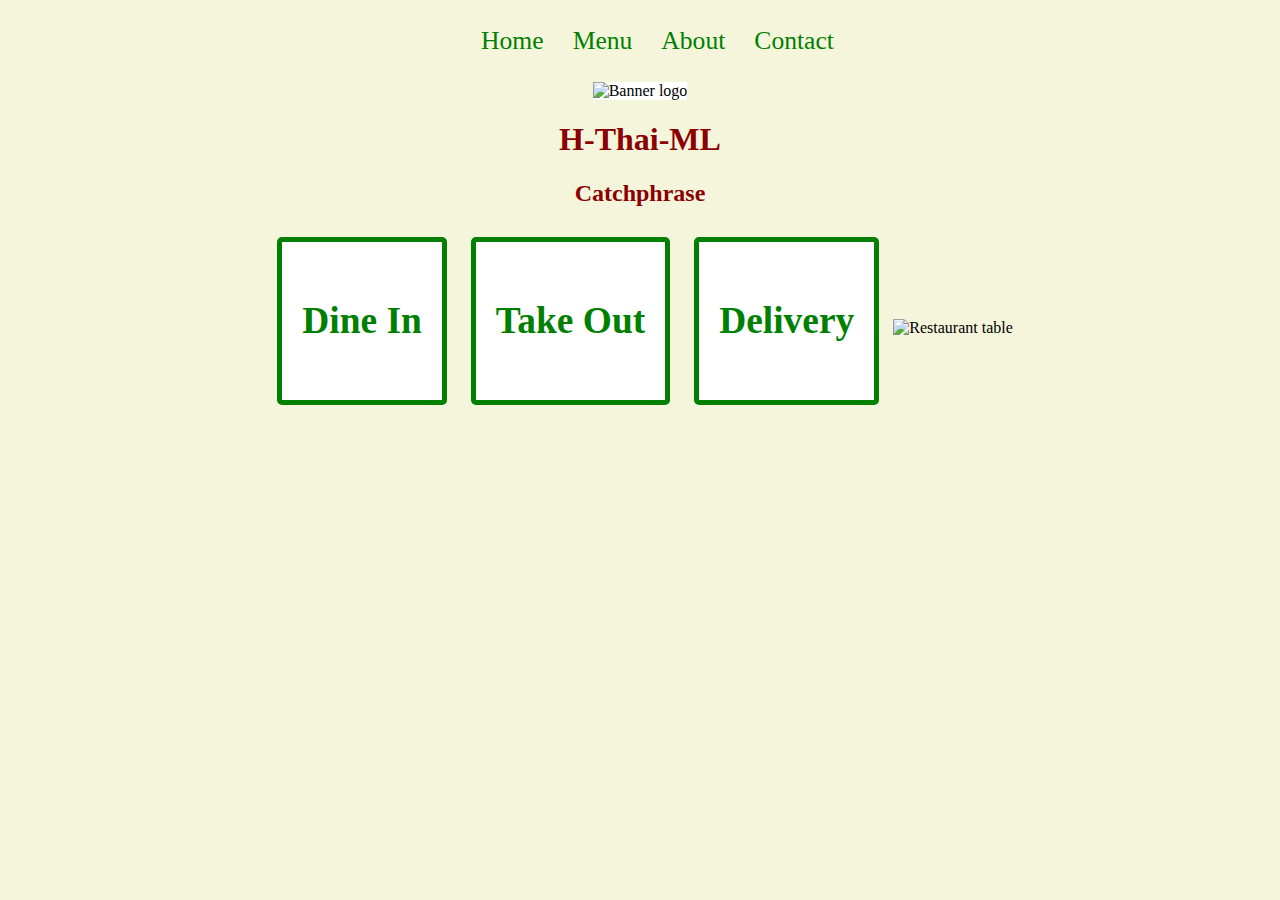
==== index.html @ afeaf2cd "index, contact, about and menu, menu in progress" ====
<!DOCTYPE html>
<html lang="en">
<head>
    <meta charset="UTF-8">
    <meta name="viewport" content="width=device-width, initial-scale=1.0">
    <title>H-Thai-ML</title>
    <link rel="stylesheet" href="assets/css/style.css" type="text/css">
</head>
<body>
    <!-- HOME PAGE -->
    <!-- TODO: Navbar here -->
    <nav>
    <ul>
        <li><a href="index.html">Home</a></li>
        <li><a href="menu.html">Menu</a></li>
        <li><a href="about.html">About</a></li>
        <li><a href="contact.html">Contact</a></li>
    </ul>
    </nav>
    <!-- TODO: Banner Image here-->
    <img id="banner" src="assets\images\banner.png" alt="Banner logo">
    <main>
        <h1>H-Thai-ML</h1>
        <!-- TODO: Home page code here-->
        <h2>Catchphrase</h2>
        <div class="service"><h3>Dine In</h3></div>
        <div class="service"><h3>Take Out</h3></div>
        <div class="service"><h3>Delivery</h3></div>
        <img src="assets\images\table-in-restaurant.jpg" alt="Restaurant table">
    </main>
</body>
</html>
---- assets/css/style.css ----
html,
body {
  margin: 0;
  padding: 0;
  background-color: beige;
  text-align: center;
}

h1,
h2 {
  color: darkred;
}

h3,
p,
li {
  color: green;
}

img {
  width: 100%;
  height: auto;
  max-width: 100%;
}

main {
  margin: 0 20%;
}

nav {
  width: 100%;
  background-color: beige;
  padding: 10px;
}

nav ul {
  list-style-type: none;
  text-align: center;
}

nav li {
  display: inline;
}

nav a {
  text-decoration: none;
  font-size: 1.6em;
  color: green;
  margin-right: 25px;
}

nav a:hover {
  color: darkred;
}

#banner {
  width: 60%;
  height: auto;
  background-color: white;
}

#banner img {
  width: 100%;
  height: auto;
}

.service {
  display: inline-block;
  text-align: center;
  background-color: white;
  border: 5px solid green;
  border-radius: 5px;
  color: darkred;
  font-size: 2em;
  padding: 20px;
  margin: 10px;
}

table {
  border: 3px solid black;
  width: 100%;
}

td,
th {
  border: 1px solid black;
  padding: 5px;
}
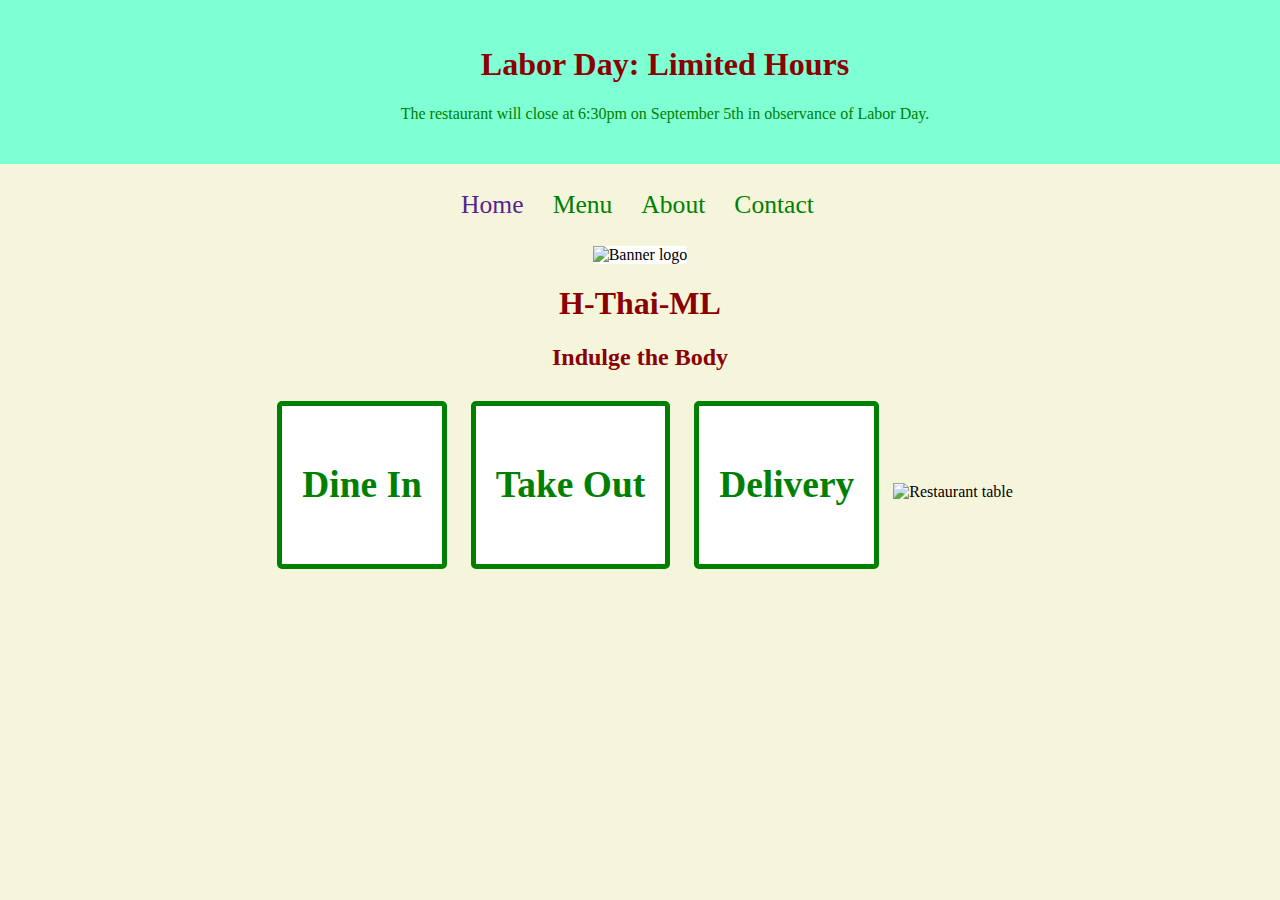
==== commit 324695a9: "holiday banner" ====
--- a/index.html
+++ b/index.html
@@ -1,32 +1,36 @@
 <!DOCTYPE html>
 <html lang="en">
-<head>
-    <meta charset="UTF-8">
-    <meta name="viewport" content="width=device-width, initial-scale=1.0">
+  <head>
+    <meta charset="UTF-8" />
+    <meta name="viewport" content="width=device-width, initial-scale=1.0" />
     <title>H-Thai-ML</title>
-    <link rel="stylesheet" href="assets/css/style.css" type="text/css">
-</head>
-<body>
+    <link rel="stylesheet" href="assets/css/style.css" type="text/css" />
+  </head>
+  <body>
+    <div id="holiday">
+      <h1>Labor Day: Limited Hours</h1>
+      <p>The restaurant will close at 6:30pm on September 5th in observance of Labor Day.</p>
+    </div>
     <!-- HOME PAGE -->
     <!-- TODO: Navbar here -->
     <nav>
-    <ul>
-        <li><a href="index.html">Home</a></li>
+      <ul>
+        <li><a href="index.html" class="highlight">Home</a></li>
         <li><a href="menu.html">Menu</a></li>
         <li><a href="about.html">About</a></li>
         <li><a href="contact.html">Contact</a></li>
-    </ul>
+      </ul>
     </nav>
     <!-- TODO: Banner Image here-->
-    <img id="banner" src="assets\images\banner.png" alt="Banner logo">
+    <img id="banner" src="assets\images\banner.png" alt="Banner logo" />
     <main>
-        <h1>H-Thai-ML</h1>
-        <!-- TODO: Home page code here-->
-        <h2>Catchphrase</h2>
-        <div class="service"><h3>Dine In</h3></div>
-        <div class="service"><h3>Take Out</h3></div>
-        <div class="service"><h3>Delivery</h3></div>
-        <img src="assets\images\table-in-restaurant.jpg" alt="Restaurant table">
+      <h1>H-Thai-ML</h1>
+      <!-- TODO: Home page code here-->
+      <h2>Indulge the Body</h2>
+      <div class="service"><h3>Dine In</h3></div>
+      <div class="service"><h3>Take Out</h3></div>
+      <div class="service"><h3>Delivery</h3></div>
+      <img src="assets\images\table-in-restaurant.jpg" alt="Restaurant table" />
     </main>
-</body>
-</html>+  </body>
+</html>
--- a/assets/css/style.css
+++ b/assets/css/style.css
@@ -15,6 +15,12 @@
 p,
 li {
   color: green;
+  list-style-type: none;
+  text-align: center;
+}
+
+ul {
+  padding: 0px;
 }
 
 img {
@@ -64,6 +70,12 @@
   height: auto;
 }
 
+#holiday {
+  width: 100%;
+  padding: 25px;
+  background-color: aquamarine;
+}
+
 .service {
   display: inline-block;
   text-align: center;
@@ -86,3 +98,7 @@
   border: 1px solid black;
   padding: 5px;
 }
+
+.highlight {
+  color: rgb(90, 31, 145);
+}
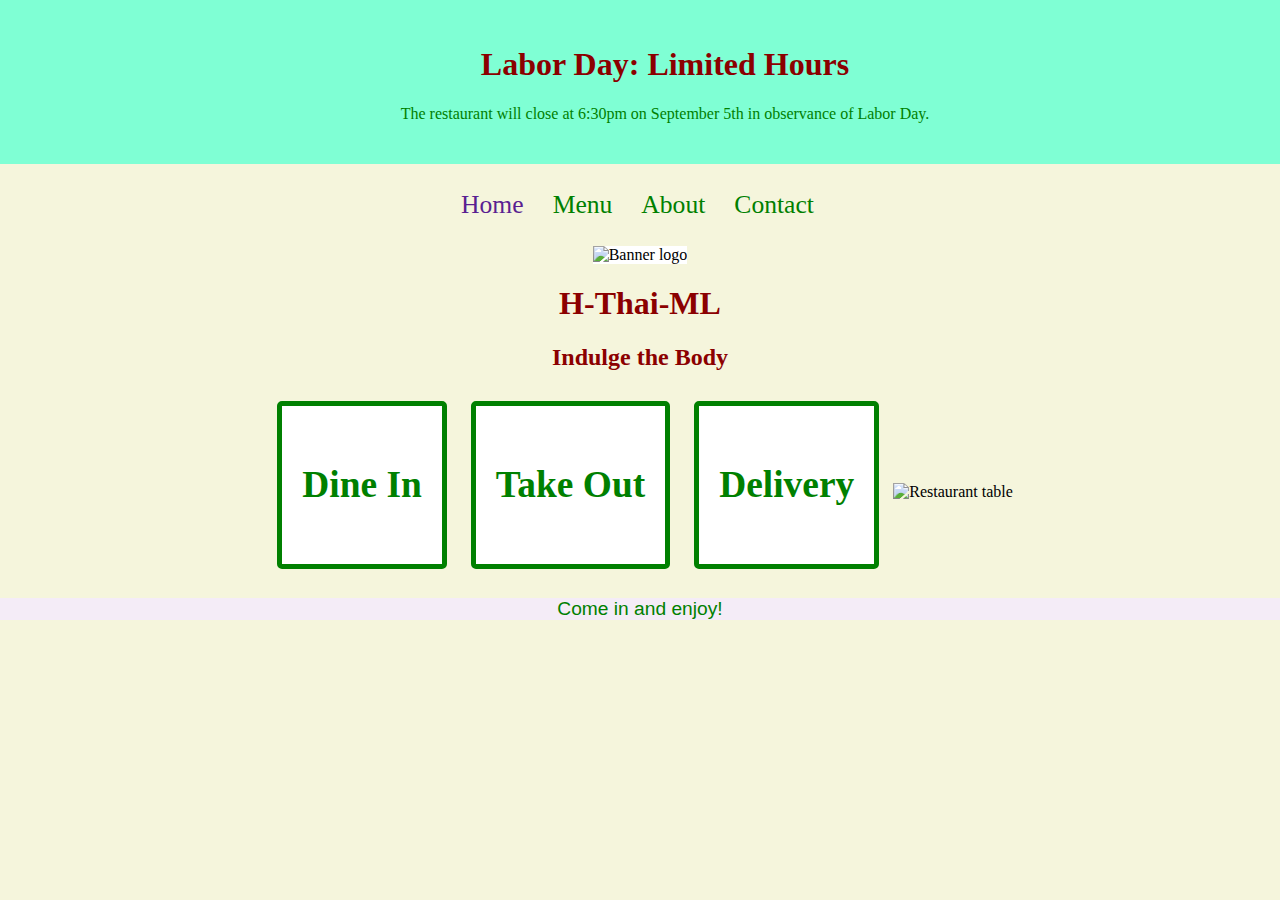
==== commit 0ad77804: "add icons and footer" ====
--- a/index.html
+++ b/index.html
@@ -32,5 +32,8 @@
       <div class="service"><h3>Delivery</h3></div>
       <img src="assets\images\table-in-restaurant.jpg" alt="Restaurant table" />
     </main>
+    <footer>
+      <p>Come in and enjoy!</p>
+    </footer>
   </body>
 </html>
--- a/assets/css/style.css
+++ b/assets/css/style.css
@@ -11,16 +11,16 @@
   color: darkred;
 }
 
+ul {
+  padding: 0px;
+}
+
 h3,
 p,
 li {
   color: green;
   list-style-type: none;
   text-align: center;
-}
-
-ul {
-  padding: 0px;
 }
 
 img {
@@ -88,6 +88,10 @@
   margin: 10px;
 }
 
+.highlight {
+  color: rgb(90, 31, 145);
+}
+
 table {
   border: 3px solid black;
   width: 100%;
@@ -99,6 +103,8 @@
   padding: 5px;
 }
 
-.highlight {
-  color: rgb(90, 31, 145);
+footer {
+  background-color: rgb(244, 236, 247);
+  font-size: larger;
+  font-family: sans-serif;
 }
